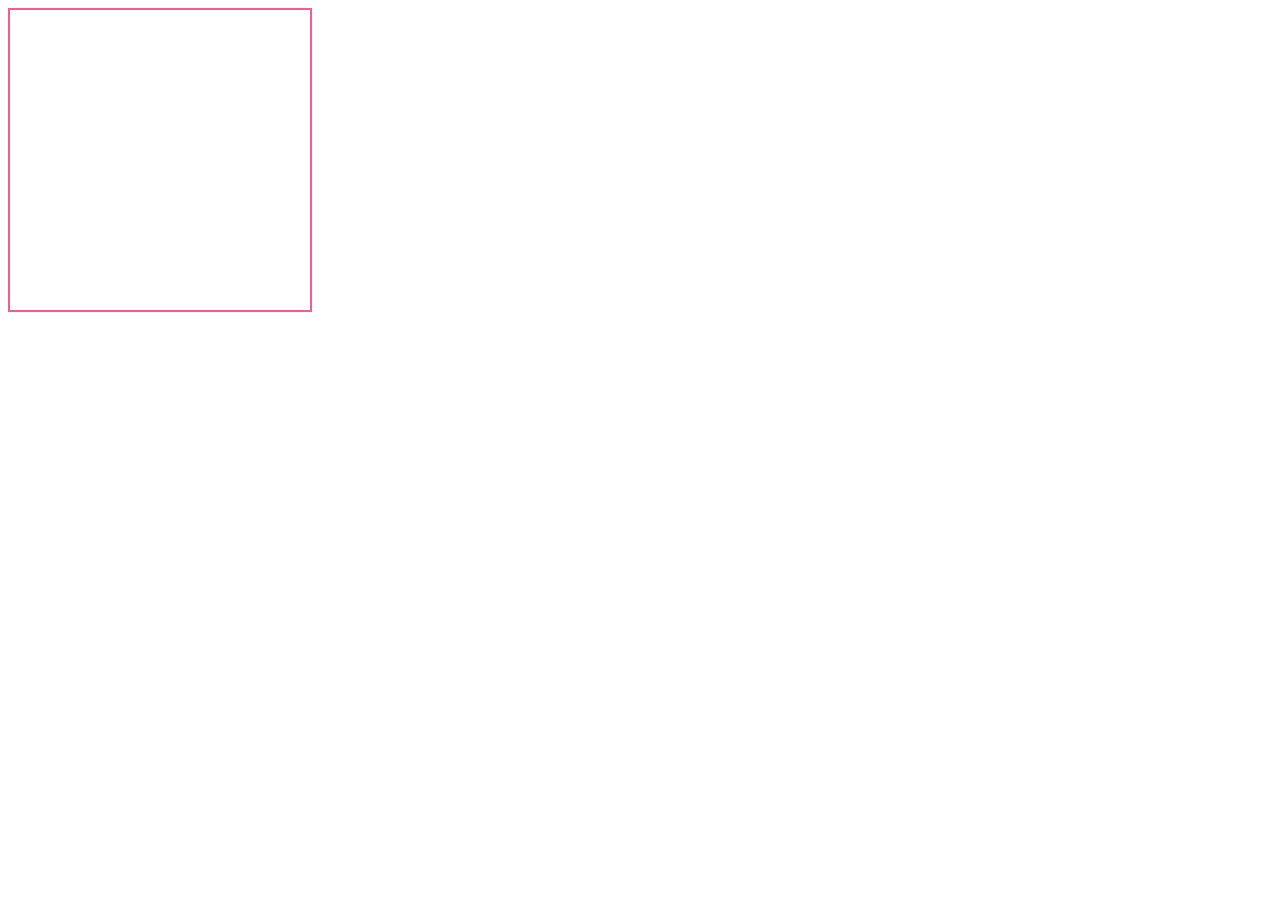
==== index.html @ d09891a1 "[add]" ====
<!DOCTYPE html>
<html lang="ja">

<head>
  <meta charset="UTF-8" />
  <!-- CSSファイルの読み込み -->
  <link rel="stylesheet" href="style.css" />
  <title>7章 確認問題</title>
</head>

<body>
  <section></section>
</body>

</html>
---- style.css ----
section {
  width: 300px;
  height: 300px;
  border: 2px solid #fa5893;
}
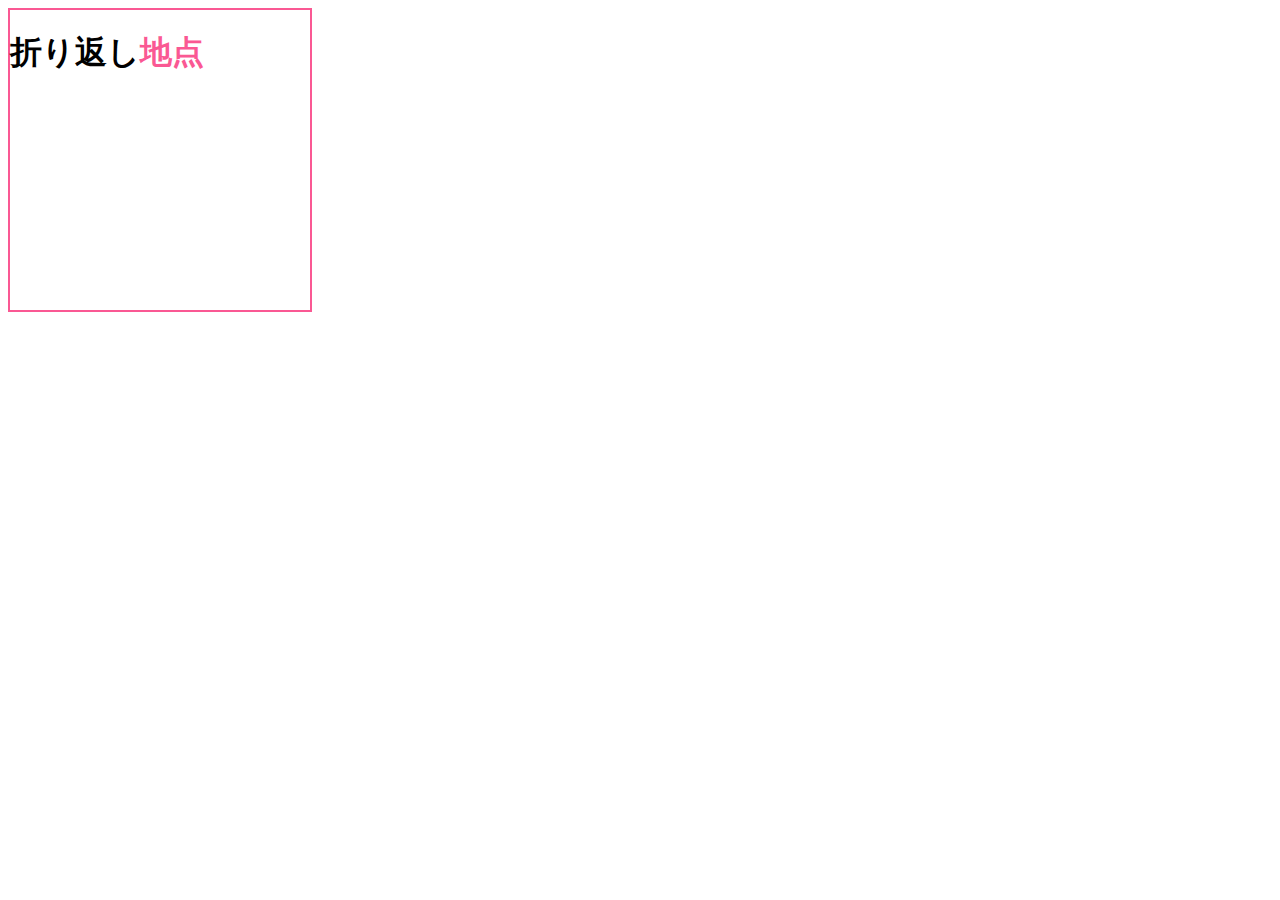
==== commit 1764d250: "[finish]" ====
--- a/index.html
+++ b/index.html
@@ -9,7 +9,9 @@
 </head>
 
 <body>
-  <section></section>
+  <section>
+    <h1>折り返し<span>地点</span></h1>
+  </section>
 </body>
 
 </html>--- a/style.css
+++ b/style.css
@@ -3,3 +3,7 @@
   height: 300px;
   border: 2px solid #fa5893;
 }
+
+span {
+  color: #fa5893;
+}
